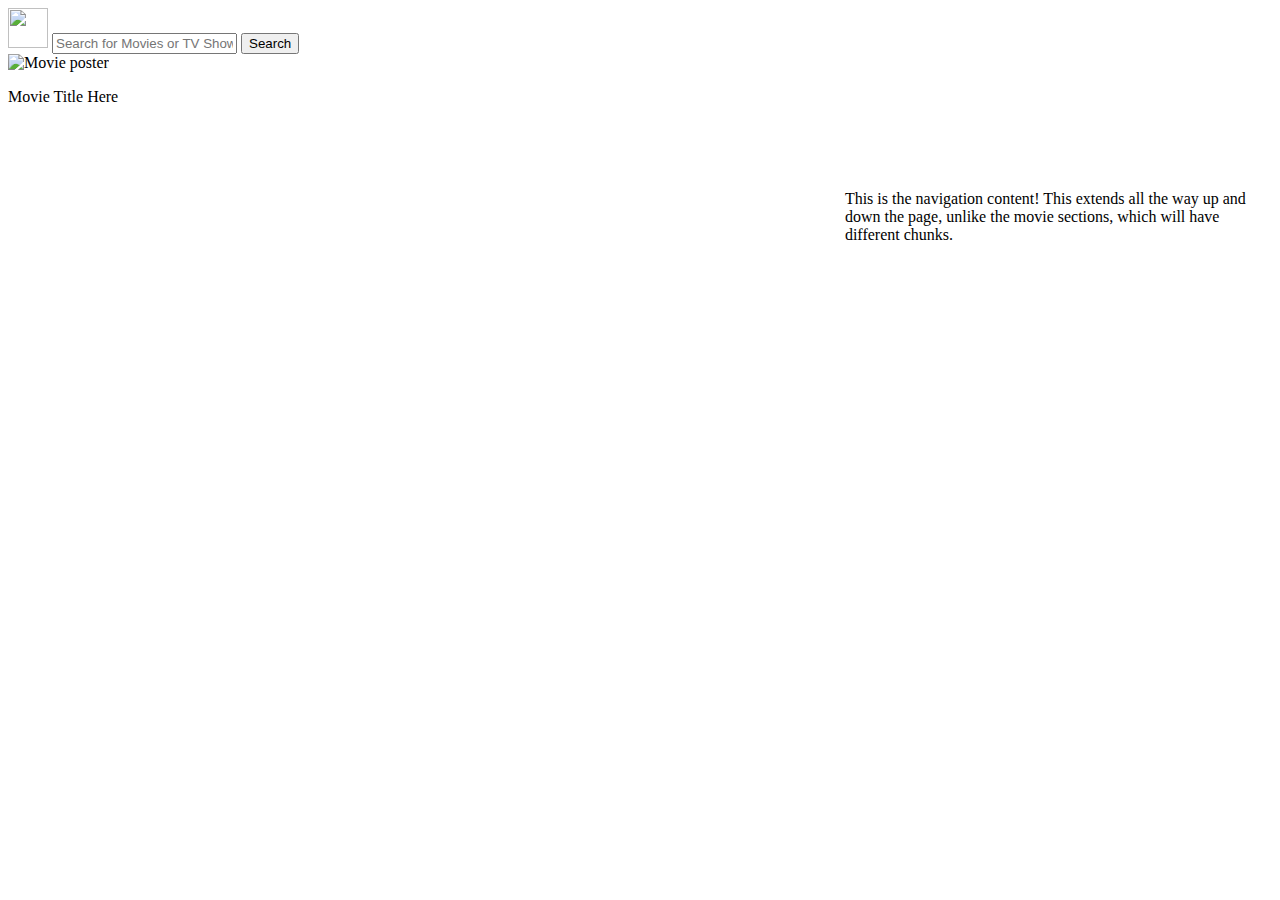
==== HTML/description.html @ a05e4247 "First commit" ====
<!DOCTYPE html>
<!-- PUT LEGAL API LEGAL INFO AT BOTTOM OF HOMEPAGE -->
<html lang="en">
  <head>
    <meta charset="utf-8" />

    <link
      rel="icon"
      href="https://encrypted-tbn0.gstatic.com/images?q=tbn:ANd9GcTLeFLd86FtpZnr8N1D8y5ksrgxyNkZRP_RGQ&usqp=CAU"
    />

    <title>Project Movie and TV Shows</title>

    <!-- Import the webpage's stylesheet -->
    <link rel="stylesheet" href="/style.css" />
    <style>
      .first-column {
        width: 66%;
        padding: 0 10px 0 0;
        float: left;
      }

      .second-column {
        width: 33%;
        padding: 0 10px 0 0;
        float: right;
        background-color: white;
        height: 100%;
      }
      #movie_description {
        color: white;
      }
      .menu {
        color: black;
        height: 100%;
      }
    </style>

    <!-- Import the webpage's javascript file -->
  </head>
  <body onload="searchbar_search()">
    <header class="header">
      <img
        id="logo2"
        src="https://encrypted-tbn0.gstatic.com/images?q=tbn:ANd9GcTLeFLd86FtpZnr8N1D8y5ksrgxyNkZRP_RGQ&usqp=CAU"
        alt=""
        width="40px"
        height="40px"
      />
      <input
        type="text"
        class="searchbar"
        id="search_bar2"
        placeholder="Search for Movies or TV Shows..."
      />
      <input
        type="button"
        id="search_button2"
        onclick="searchbar_search()"
        value="Search"
      />
    </header>
    <div class="first-column">
      <img
        id="movie_poster"
        src="https://cdn.dribbble.com/users/108183/screenshots/14420202/042_processing_animation_2_9_4x.gif?compress=1&resize=400x300"
        alt="Movie poster"
      />
      <p id="movie_title">Movie Title Here</p>
      <p id="movie_description">
        This is the movie description. I am using random text to demonstrate the
        actual proportions of each section of this page. The format will be
        similar to IMDb, with a large section on the left for main movie
        content, and a smaller column on the right.
      </p>
    </div>
    <div class="second-column">
      <p class="menu">
        This is the navigation content! This extends all the way up and down the
        page, unlike the movie sections, which will have different chunks.
      </p>
    </div>
    <footer class="footer"></footer>
    <script src="/description.js"></script>
  </body>
</html>
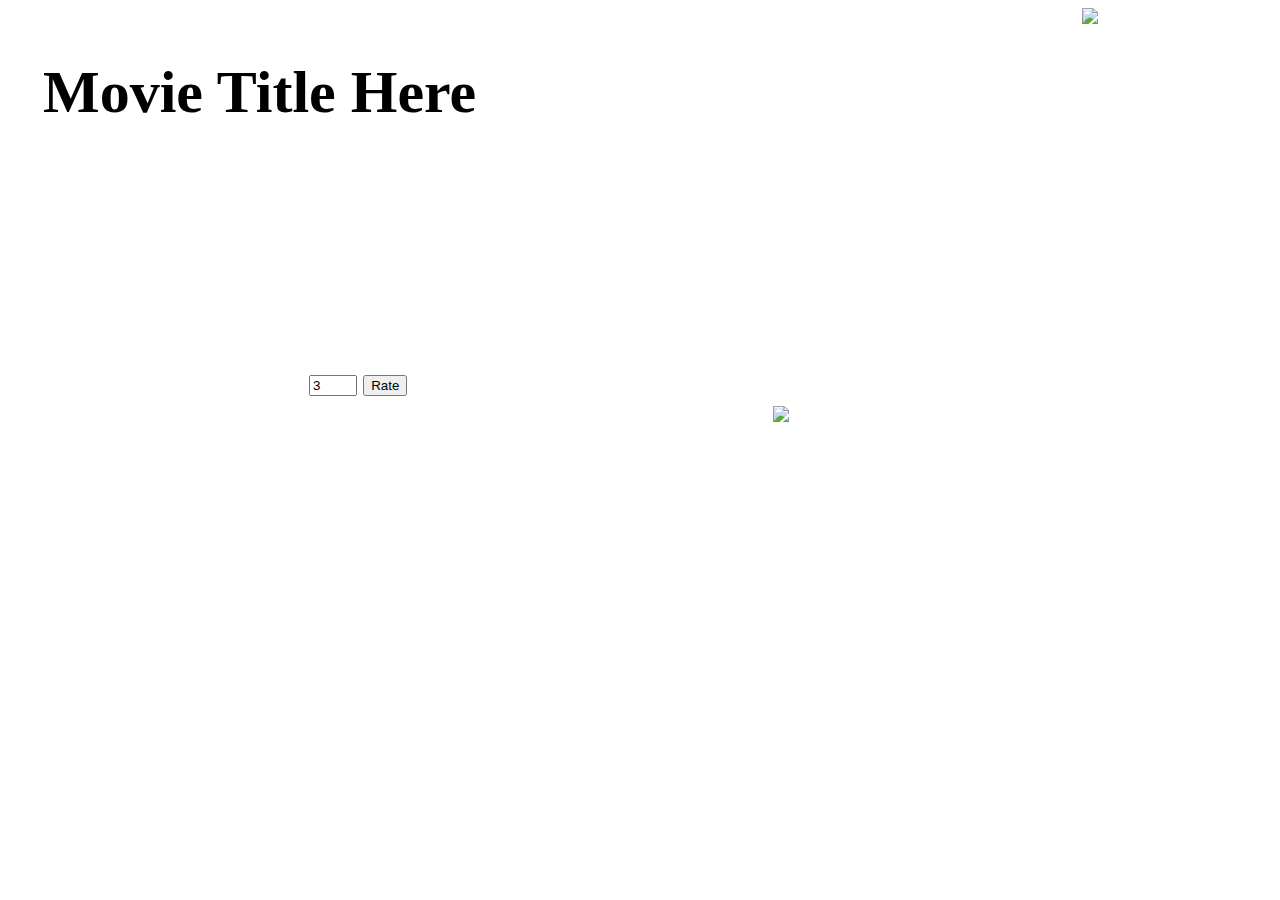
==== commit ceaea88f: "all commits" ====
--- a/HTML/description.html
+++ b/HTML/description.html
@@ -8,79 +8,144 @@
       rel="icon"
       href="https://encrypted-tbn0.gstatic.com/images?q=tbn:ANd9GcTLeFLd86FtpZnr8N1D8y5ksrgxyNkZRP_RGQ&usqp=CAU"
     />
+    <link
+      rel="stylesheet"
+      href="https://cdn.jsdelivr.net/npm/bootstrap@5.3.0-alpha1/dist/css/bootstrap.min.css"
+      integrity="sha384-GLhlTQ8iRABdZLl6O3oVMWSktQOp6b7In1Zl3/Jr59b6EGGoI1aFkw7cmDA6j6gD"
+      crossorigin="anonymous"
+    />
 
     <title>Project Movie and TV Shows</title>
 
     <!-- Import the webpage's stylesheet -->
-    <link rel="stylesheet" href="/style.css" />
+    <link rel="stylesheet" href="style.css" />
     <style>
       .first-column {
-        width: 66%;
-        padding: 0 10px 0 0;
+        width: 55%;
+        padding-left: 20px;
         float: left;
       }
 
       .second-column {
-        width: 33%;
+        width: 45%;
         padding: 0 10px 0 0;
         float: right;
-        background-color: white;
+        color: white;
         height: 100%;
       }
       #movie_description {
         color: white;
+        font-size: 25px;
+        padding-left: 15px;
+        padding-right:5px;
       }
+      #movie_title {
+        font-size: 60px;
+        padding-left: 15px;
+        padding-top:10px;
+      }
+
       .menu {
         color: black;
         height: 100%;
+      }
+      #release_date {
+        color: white;
+        font-size: 30px;
+        padding-left: 15px;
+      }
+      #movie_poster{
+        padding-left:80px;
+        padding-top:10px;
+        height:625px;
       }
     </style>
 
     <!-- Import the webpage's javascript file -->
   </head>
-  <body onload="searchbar_search()">
-    <header class="header">
-      <img
-        id="logo2"
-        src="https://encrypted-tbn0.gstatic.com/images?q=tbn:ANd9GcTLeFLd86FtpZnr8N1D8y5ksrgxyNkZRP_RGQ&usqp=CAU"
-        alt=""
-        width="40px"
-        height="40px"
-      />
-      <input
-        type="text"
-        class="searchbar"
-        id="search_bar2"
-        placeholder="Search for Movies or TV Shows..."
-      />
-      <input
-        type="button"
-        id="search_button2"
-        onclick="searchbar_search()"
-        value="Search"
-      />
+  <body>
+    <header>
+      <a href="index.html"
+        ><img
+          src="https://www.citypng.com/public/uploads/small/11663776709l135wxq2xwf7ehkjuf6fbf67hnuxjibg8rfmbrj5vwbcbukkugpvdrnbbae8dq7jxk5riucxywxdq5gdmepe8gvm00jntrnrnq7e.png"
+          id="logo"
+          style="width: 15%"
+          align="right"
+      /></a>
     </header>
     <div class="first-column">
-      <img
-        id="movie_poster"
-        src="https://cdn.dribbble.com/users/108183/screenshots/14420202/042_processing_animation_2_9_4x.gif?compress=1&resize=400x300"
-        alt="Movie poster"
-      />
-      <p id="movie_title">Movie Title Here</p>
+      <h1 id="movie_title">Movie Title Here</h1>
+      <p id="release_date">This is where the release date info goes.</p>
       <p id="movie_description">
         This is the movie description. I am using random text to demonstrate the
         actual proportions of each section of this page. The format will be
         similar to IMDb, with a large section on the left for main movie
         content, and a smaller column on the right.
       </p>
+      
+      <!-- Rating Stuff -->
+      
+      <div id="displayRating" style="color: white; font-size: 25px; padding-left: 15px; padding-right:5px;"></div>
+      <div id="ratingForm" style="color: white; font-size: 25px; padding-left: 15px; padding-right:5px;">
+        <form>
+          <label for="rating" style="color:white;">Rating (between 1 and 5):</label>
+          <input type="number" id="rating" name="rating" min="1" max="5" value="3">
+          <input type="button" id="rate" value="Rate">
+        </form>
+      </div>
+      
+      <button
+        type="button"
+        class="btn btn-warning btn-small"
+        id="saveButton"
+        style="display: none"
+      >
+        Save to WatchList
+      </button>
+      <button
+        type="button"
+        class="btn btn-success btn-small"
+        id="saved"
+        style="display: none"
+      >
+        Saved to WatchList
+      </button>
+      <button
+        type="button"
+        class="btn btn-warning btn-small"
+        id="bookmarkButton"
+        style="display: none"
+      >
+        Bookmark
+      </button>
+      <button
+        type="button"
+        class="btn btn-success btn-small"
+        id="bookmarked"
+        style="display: none"
+      >
+        Bookmarked
+      </button>
+      
     </div>
+    
     <div class="second-column">
-      <p class="menu">
-        This is the navigation content! This extends all the way up and down the
-        page, unlike the movie sections, which will have different chunks.
-      </p>
+      <img
+        id="movie_poster"
+        src="https://cdn.dribbble.com/users/108183/screenshots/14420202/042_processing_animation_2_9_4x.gif?compress=1&resize=400x300"
+        alt="Movie poster"
+      />
     </div>
-    <footer class="footer"></footer>
-    <script src="/description.js"></script>
+
+    <button
+      type="button"
+      href="index.html"
+      class="btn btn-success btn-small"
+      style="display: none"
+    >
+      Go back to home
+    </button>
+    
+    <script type="module" src="description.js"></script>
   </body>
 </html>
